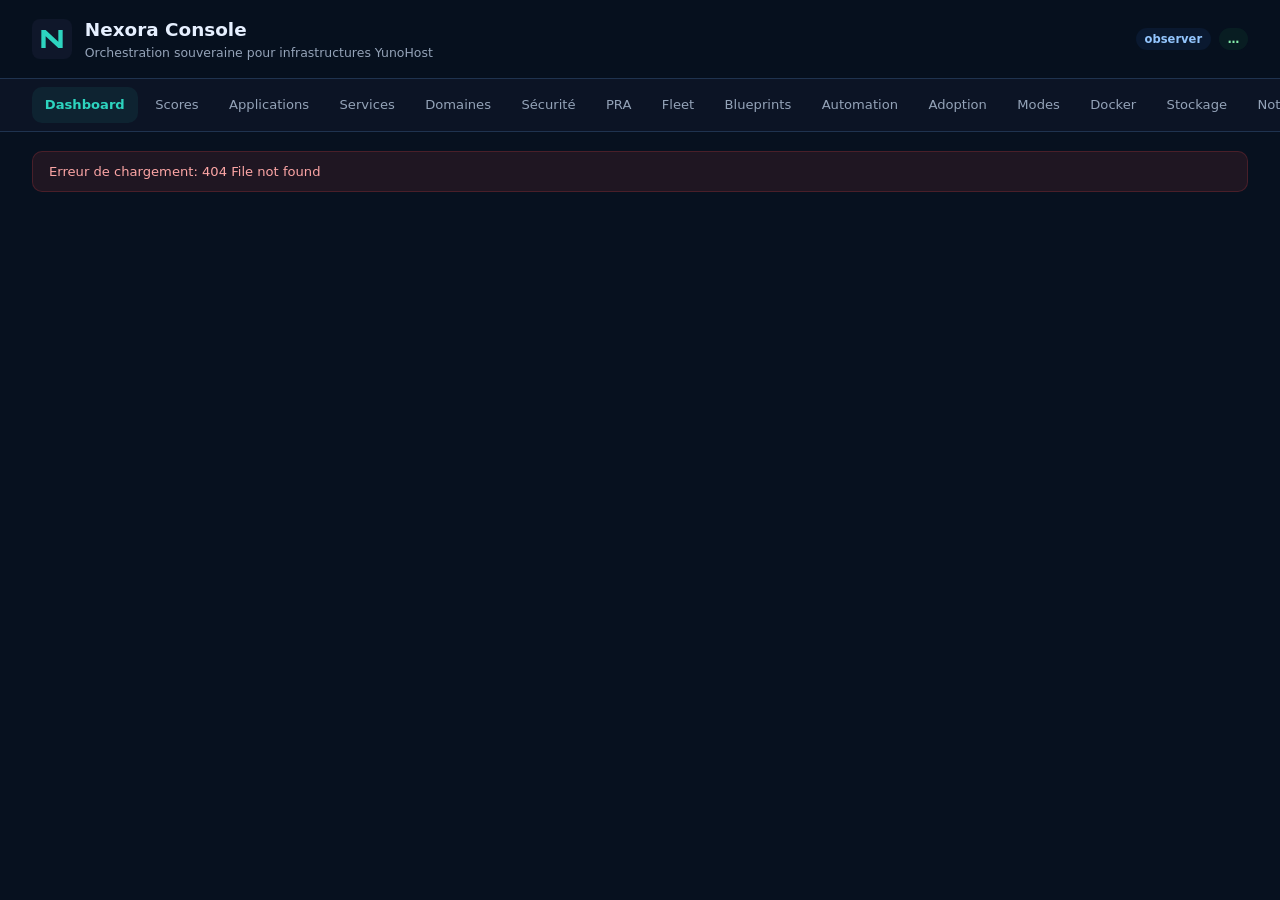
==== apps/console/index.html @ a66ff5f0 "Initial commit: nexora-saas Layer C control plane with SaaS operations" ====
<!doctype html>
<html lang="fr">
<head>
  <meta charset="utf-8"/>
  <meta http-equiv="X-UA-Compatible" content="IE=edge"/>
  <meta name="viewport" content="width=device-width,initial-scale=1"/>
  <link rel="icon" type="image/svg+xml" href="./assets/favicon.svg"/>
  <title>Nexora Console</title>
  <link rel="stylesheet" href="./styles.css"/>
</head>
<body>
  <a class="nx-skip-link" href="#main-content" tabindex="0">Aller au contenu principal</a>

  <header>
    <div class="brand">
      <img src="./assets/nexora-mark.svg" alt="Nexora" class="logo"/>
      <div><h1>Nexora Console</h1><p>Orchestration souveraine pour infrastructures YunoHost</p></div>
    </div>
    <div class="header-right">
      <span class="nx-badge nx-badge-info" id="profile-badge" role="status" aria-label="Mode actuel">observer</span>
      <span class="nx-badge nx-badge-success" id="health-badge" role="status" aria-label="Statut de sant&eacute;">…</span>
    </div>
  </header>

  <nav id="main-nav" class="nx-nav" role="navigation" aria-label="Navigation principale">
    <a href="#dashboard" data-section="dashboard" class="active" role="link" tabindex="0">Dashboard</a>
    <a href="#scores" data-section="scores" role="link" tabindex="0">Scores</a>
    <a href="#apps" data-section="apps" role="link" tabindex="0">Applications</a>
    <a href="#services" data-section="services" role="link" tabindex="0">Services</a>
    <a href="#domains" data-section="domains" role="link" tabindex="0">Domaines</a>
    <a href="#security" data-section="security" role="link" tabindex="0">S&eacute;curit&eacute;</a>
    <a href="#pra" data-section="pra" role="link" tabindex="0">PRA</a>
    <a href="#fleet" data-section="fleet" role="link" tabindex="0">Fleet</a>
    <a href="#blueprints" data-section="blueprints" role="link" tabindex="0">Blueprints</a>
    <a href="#automation" data-section="automation" role="link" tabindex="0">Automation</a>
    <a href="#adoption" data-section="adoption" role="link" tabindex="0">Adoption</a>
    <a href="#modes" data-section="modes" role="link" tabindex="0">Modes</a>
    <a href="#docker" data-section="docker" role="link" tabindex="0">Docker</a>
    <a href="#storage" data-section="storage" role="link" tabindex="0">Stockage</a>
    <a href="#notifications" data-section="notifications" role="link" tabindex="0">Notifications</a>
    <a href="#hooks" data-section="hooks" role="link" tabindex="0">Hooks</a>
    <a href="#governance" data-section="governance" role="link" tabindex="0">Gouvernance</a>
    <a href="#sla-tracking" data-section="sla-tracking" role="link" tabindex="0">SLA</a>
  </nav>

  <main id="main-content" role="main" aria-live="polite">
    <!-- Sections are rendered dynamically by the NexoraConsole controller -->
  </main>

  <!-- Modal container -->
  <div id="nx-modal-root"></div>

  <script type="module" src="./app.js"></script>
</body>
</html>
---- apps/console/styles.css ----
/* ══════════════════════════════════════════════════════════════
   Nexora Console — Design System
   Dark theme default, WCAG AA contrast, responsive
   ══════════════════════════════════════════════════════════════ */

/* ── Design Tokens ── */
:root {
  /* Colors - core */
  --bg:         #07111f;
  --bg-raised:  #0b1628;
  --fg:         #e6f0ff;
  --fg-dim:     #cbd5e1;
  --muted:      #94a3b8;
  --card:       #0f172a;
  --card-hover: #131d32;
  --border:     #1f334f;
  --border-dim: #162240;
  --overlay:    rgba(0, 0, 0, .7);

  /* Colors - accent */
  --accent:     #2dd4bf;
  --accent-dim: #14b8a6;
  --accent-bg:  rgba(45, 212, 191, .08);

  /* Colors - semantic */
  --green:   #22c55e;
  --yellow:  #eab308;
  --orange:  #f97316;
  --red:     #ef4444;
  --blue:    #3b82f6;
  --purple:  #8b5cf6;

  --success-bg:  rgba(34, 197, 94, .08);
  --success-bd:  rgba(34, 197, 94, .15);
  --success-fg:  #86efac;
  --warning-bg:  rgba(234, 179, 8, .08);
  --warning-bd:  rgba(234, 179, 8, .15);
  --warning-fg:  #fde68a;
  --danger-bg:   rgba(239, 68, 68, .1);
  --danger-bd:   rgba(239, 68, 68, .2);
  --danger-fg:   #fca5a5;
  --info-bg:     rgba(59, 130, 246, .08);
  --info-bd:     rgba(59, 130, 246, .15);
  --info-fg:     #93c5fd;

  /* Spacing */
  --sp-xs: .25rem;
  --sp-sm: .5rem;
  --sp-md: 1rem;
  --sp-lg: 1.5rem;
  --sp-xl: 2rem;

  /* Typography */
  --font-sans: Inter, system-ui, -apple-system, sans-serif;
  --font-mono: 'JetBrains Mono', 'Fira Code', ui-monospace, monospace;
  --text-xs:  .72rem;
  --text-sm:  .82rem;
  --text-md:  .92rem;
  --text-lg:  1.15rem;
  --text-xl:  1.5rem;
  --text-2xl: 2rem;
  --text-3xl: 2.5rem;
  --lh:       1.5;

  /* Borders / Radius */
  --radius:    16px;
  --radius-sm: 10px;
  --radius-xs: 6px;
  --radius-full: 9999px;

  /* Shadows */
  --shadow-sm:  0 1px 2px rgba(0,0,0,.3);
  --shadow-md:  0 4px 12px rgba(0,0,0,.4);
  --shadow-lg:  0 8px 24px rgba(0,0,0,.5);

  /* Transitions */
  --ease: .15s ease;
  --ease-slow: .3s ease;

  /* Z-index layers */
  --z-nav:     100;
  --z-modal:   1000;
  --z-overlay: 999;
  --z-toast:   1100;
}

/* ── Reset ── */
*, *::before, *::after { box-sizing: border-box; margin: 0; padding: 0; }
body {
  font-family: var(--font-sans);
  background: var(--bg);
  color: var(--fg);
  font-size: var(--text-sm);
  line-height: var(--lh);
  min-height: 100vh;
  -webkit-font-smoothing: antialiased;
}

/* ── Skip link (accessibility) ── */
.nx-skip-link {
  position: absolute;
  top: -100%;
  left: var(--sp-md);
  background: var(--accent);
  color: #062018;
  padding: var(--sp-sm) var(--sp-md);
  border-radius: var(--radius-sm);
  font-weight: 600;
  z-index: var(--z-toast);
  text-decoration: none;
}
.nx-skip-link:focus {
  top: var(--sp-md);
}

/* ── Header ── */
header {
  padding: var(--sp-md) var(--sp-xl);
  border-bottom: 1px solid var(--border);
  background: rgba(7, 17, 31, .92);
  position: sticky;
  top: 0;
  z-index: var(--z-nav);
  backdrop-filter: blur(12px);
  display: flex;
  justify-content: space-between;
  align-items: center;
}
.brand { display: flex; gap: .8rem; align-items: center; }
.logo { width: 40px; height: 40px; }
.brand h1 { font-size: var(--text-lg); font-weight: 600; }
.brand p { font-size: .78rem; color: var(--muted); }
.header-right { display: flex; gap: var(--sp-sm); align-items: center; }

/* ── Navigation (.nx-nav) ── */
.nx-nav {
  display: flex;
  gap: .3rem;
  padding: var(--sp-sm) var(--sp-xl);
  border-bottom: 1px solid var(--border);
  background: rgba(15, 23, 42, .6);
  overflow-x: auto;
}
.nx-nav a {
  background: none;
  border: none;
  color: var(--muted);
  padding: var(--sp-sm) .8rem;
  border-radius: var(--radius-sm);
  cursor: pointer;
  font-size: var(--text-sm);
  white-space: nowrap;
  transition: all var(--ease);
  text-decoration: none;
  font-family: inherit;
  display: inline-block;
}
.nx-nav a:hover,
.nx-nav a:focus-visible {
  color: var(--fg);
  background: rgba(255, 255, 255, .04);
  outline: none;
}
.nx-nav a.active {
  color: var(--accent);
  background: var(--accent-bg);
  font-weight: 600;
}
.nx-nav a:focus-visible {
  box-shadow: 0 0 0 2px var(--accent);
}

/* ── Layout ── */
main {
  padding: 1.2rem var(--sp-xl) 3rem;
  max-width: 1400px;
  margin: 0 auto;
}
.section { display: none; }
.section.active { display: block; animation: nx-fade-in .2s ease; }
@keyframes nx-fade-in { from { opacity: 0; transform: translateY(4px); } to { opacity: 1; transform: translateY(0); } }

/* ── Grid / Flex / Stack utilities ── */
.nx-grid { display: grid; gap: var(--sp-md); }
.nx-grid-2 { grid-template-columns: repeat(2, 1fr); }
.nx-grid-3 { grid-template-columns: repeat(3, 1fr); }
.nx-grid-4 { grid-template-columns: repeat(4, 1fr); }
.nx-flex { display: flex; gap: var(--sp-md); align-items: center; }
.nx-flex-wrap { flex-wrap: wrap; }
.nx-stack { display: flex; flex-direction: column; gap: var(--sp-md); }

/* Legacy grid compat */
.grid { display: grid; gap: var(--sp-md); }
.grid-2 { grid-template-columns: 1fr 1fr; }
.grid-3 { grid-template-columns: repeat(3, 1fr); }
.grid-4 { grid-template-columns: repeat(4, 1fr); }

@media (max-width: 1100px) {
  .nx-grid-4, .grid-4 { grid-template-columns: 1fr 1fr; }
}
@media (max-width: 768px) {
  .nx-grid-2, .nx-grid-3, .nx-grid-4,
  .grid-2, .grid-3, .grid-4 { grid-template-columns: 1fr; }
  .nx-nav { padding: var(--sp-sm) var(--sp-md); }
  main { padding: var(--sp-md); }
  header { padding: var(--sp-md); }
}

/* ── Card (.nx-card) ── */
.nx-card, .card {
  background: rgba(15, 23, 42, .85);
  border: 1px solid var(--border);
  border-radius: var(--radius);
  padding: 1.2rem;
  transition: border-color var(--ease);
}
.nx-card:hover { border-color: var(--border-dim); }
.nx-card-header, .card-header {
  display: flex;
  justify-content: space-between;
  align-items: center;
  margin-bottom: .8rem;
}
.nx-card h3, .card h3 { font-size: var(--text-md); font-weight: 600; }
.nx-card-label, .card-label {
  font-size: var(--text-xs);
  color: var(--muted);
  text-transform: uppercase;
  letter-spacing: .04em;
}

/* ── Stat card (.nx-stat-card) ── */
.nx-stat-card {
  background: rgba(15, 23, 42, .85);
  border: 1px solid var(--border);
  border-radius: var(--radius);
  padding: 1.2rem;
  text-align: center;
  position: relative;
  overflow: hidden;
}
.nx-stat-card .nx-stat-indicator {
  position: absolute;
  top: 0;
  left: 0;
  right: 0;
  height: 3px;
}
.nx-stat-card .nx-stat-value {
  font-size: var(--text-2xl);
  font-weight: 700;
  color: var(--accent);
}
.nx-stat-card .nx-stat-title {
  font-size: var(--text-xs);
  color: var(--muted);
  margin-top: .2rem;
  text-transform: uppercase;
  letter-spacing: .04em;
}
.nx-stat-card .nx-stat-subtitle {
  font-size: var(--text-xs);
  color: var(--muted);
  margin-top: .15rem;
}

/* Legacy stat compat */
.stat { text-align: center; padding: .8rem; }
.stat-value { font-size: var(--text-2xl); font-weight: 700; color: var(--accent); }
.stat-label { font-size: .75rem; color: var(--muted); margin-top: .2rem; }

/* ── Badge (.nx-badge) ── */
.nx-badge, .badge {
  display: inline-flex;
  align-items: center;
  padding: .2rem .55rem;
  border-radius: var(--radius-full);
  font-size: var(--text-xs);
  font-weight: 600;
  line-height: 1.4;
  white-space: nowrap;
}
.nx-badge-success, .badge-ok {
  background: var(--success-bg);
  color: var(--success-fg);
}
.nx-badge-warning {
  background: var(--warning-bg);
  color: var(--warning-fg);
}
.nx-badge-danger {
  background: var(--danger-bg);
  color: var(--danger-fg);
}
.nx-badge-info, .badge-observer {
  background: var(--info-bg);
  color: var(--info-fg);
}
.nx-badge-neutral {
  background: rgba(148, 163, 184, .1);
  color: var(--muted);
}

/* ── Data Table (.nx-table) ── */
.nx-table, .data-table {
  width: 100%;
  border-collapse: collapse;
  font-size: var(--text-sm);
}
.nx-table th, .data-table th {
  text-align: left;
  padding: var(--sp-sm);
  color: var(--muted);
  font-weight: 500;
  border-bottom: 1px solid var(--border);
  font-size: var(--text-xs);
  text-transform: uppercase;
  letter-spacing: .04em;
  user-select: none;
}
.nx-table th[aria-sort] { cursor: pointer; }
.nx-table th[aria-sort]:hover { color: var(--fg); }
.nx-table th[aria-sort]::after { content: ' \2195'; font-size: .7em; opacity: .5; }
.nx-table th[aria-sort="ascending"]::after { content: ' \2191'; opacity: 1; }
.nx-table th[aria-sort="descending"]::after { content: ' \2193'; opacity: 1; }
.nx-table td, .data-table td {
  padding: var(--sp-sm);
  border-bottom: 1px solid rgba(255, 255, 255, .03);
}
.nx-table tr:hover td { background: rgba(255, 255, 255, .02); }
.nx-table caption {
  caption-side: bottom;
  text-align: left;
  padding: var(--sp-sm);
  font-size: var(--text-xs);
  color: var(--muted);
}

/* ── Score Gauge (.nx-gauge) ── */
.nx-gauge {
  display: flex;
  flex-direction: column;
  align-items: center;
  padding: 1.2rem;
}
.nx-gauge-ring {
  position: relative;
  width: 100px;
  height: 100px;
  margin-bottom: .6rem;
}
.nx-gauge-ring svg {
  width: 100%;
  height: 100%;
  transform: rotate(-90deg);
}
.nx-gauge-ring circle { fill: none; stroke-width: 8; }
.nx-gauge-ring .nx-gauge-bg { stroke: var(--border); }
.nx-gauge-ring .nx-gauge-fg { stroke-linecap: round; transition: stroke-dashoffset .8s ease; }
.nx-gauge-value {
  position: absolute;
  inset: 0;
  display: flex;
  align-items: center;
  justify-content: center;
  font-size: var(--text-xl);
  font-weight: 700;
}
.nx-gauge-label {
  font-size: var(--text-xs);
  color: var(--muted);
  text-transform: uppercase;
  letter-spacing: .04em;
  margin-top: .3rem;
}

/* Legacy gauge compat */
.score-ring { position: relative; width: 100px; height: 100px; margin: 0 auto .6rem; }
.score-ring svg { width: 100%; height: 100%; transform: rotate(-90deg); }
.score-ring circle { fill: none; stroke-width: 8; }
.score-ring .bg { stroke: var(--border); }
.score-ring .fg { stroke-linecap: round; transition: stroke-dashoffset .8s ease; }
.score-value { position: absolute; inset: 0; display: flex; align-items: center; justify-content: center; font-size: var(--text-xl); font-weight: 700; }
.score-grade { text-align: center; font-size: .85rem; font-weight: 600; }

/* ── Alert (.nx-alert) ── */
.nx-alert, .alert {
  padding: .6rem var(--sp-md);
  border-radius: var(--radius-sm);
  font-size: var(--text-sm);
  margin-bottom: var(--sp-sm);
  display: flex;
  align-items: flex-start;
  gap: var(--sp-sm);
}
.nx-alert-success, .alert-success {
  background: var(--success-bg);
  border: 1px solid var(--success-bd);
  color: var(--success-fg);
}
.nx-alert-warning, .alert-warning {
  background: var(--warning-bg);
  border: 1px solid var(--warning-bd);
  color: var(--warning-fg);
}
.nx-alert-danger, .alert-critical {
  background: var(--danger-bg);
  border: 1px solid var(--danger-bd);
  color: var(--danger-fg);
}
.nx-alert-info, .alert-info {
  background: var(--info-bg);
  border: 1px solid var(--info-bd);
  color: var(--info-fg);
}
.nx-alert-content { flex: 1; }
.nx-alert-dismiss {
  background: none;
  border: none;
  color: inherit;
  cursor: pointer;
  font-size: 1.1rem;
  line-height: 1;
  opacity: .7;
  padding: 0;
}
.nx-alert-dismiss:hover { opacity: 1; }

/* ── Modal (.nx-modal) ── */
.nx-modal-overlay {
  position: fixed;
  inset: 0;
  background: var(--overlay);
  display: flex;
  align-items: center;
  justify-content: center;
  z-index: var(--z-modal);
  backdrop-filter: blur(4px);
  animation: nx-fade-in .15s ease;
}
.nx-modal {
  background: var(--card);
  border: 1px solid var(--border);
  border-radius: var(--radius);
  padding: var(--sp-xl);
  max-width: 540px;
  width: 90%;
  max-height: 85vh;
  overflow-y: auto;
  box-shadow: var(--shadow-lg);
}
.nx-modal-header {
  display: flex;
  justify-content: space-between;
  align-items: center;
  margin-bottom: var(--sp-md);
}
.nx-modal-header h3 { font-size: var(--text-lg); font-weight: 600; }
.nx-modal-close {
  background: none;
  border: none;
  color: var(--muted);
  font-size: 1.3rem;
  cursor: pointer;
  padding: var(--sp-xs);
  line-height: 1;
  border-radius: var(--radius-xs);
}
.nx-modal-close:hover { color: var(--fg); background: rgba(255,255,255,.05); }
.nx-modal-close:focus-visible { box-shadow: 0 0 0 2px var(--accent); outline: none; }
.nx-modal-body { margin-bottom: var(--sp-lg); }
.nx-modal-actions {
  display: flex;
  justify-content: flex-end;
  gap: var(--sp-sm);
}

/* ── Tabs (.nx-tabs) ── */
.nx-tabs {
  display: flex;
  gap: 0;
  border-bottom: 1px solid var(--border);
  margin-bottom: var(--sp-md);
}
.nx-tab {
  background: none;
  border: none;
  border-bottom: 2px solid transparent;
  color: var(--muted);
  padding: var(--sp-sm) var(--sp-md);
  font-size: var(--text-sm);
  font-family: inherit;
  cursor: pointer;
  transition: all var(--ease);
  white-space: nowrap;
}
.nx-tab:hover { color: var(--fg); }
.nx-tab:focus-visible { outline: none; box-shadow: 0 0 0 2px var(--accent) inset; }
.nx-tab.active, .nx-tab[aria-selected="true"] {
  color: var(--accent);
  border-bottom-color: var(--accent);
  font-weight: 600;
}

/* ── Loader (.nx-loader) ── */
.nx-loader {
  display: flex;
  align-items: center;
  justify-content: center;
  padding: var(--sp-xl);
}
.nx-loader-spinner {
  width: 32px;
  height: 32px;
  border: 3px solid var(--border);
  border-top-color: var(--accent);
  border-radius: 50%;
  animation: nx-spin .8s linear infinite;
}
@keyframes nx-spin { to { transform: rotate(360deg); } }
.nx-loader-text {
  margin-left: var(--sp-sm);
  color: var(--muted);
  font-size: var(--text-sm);
}

/* ── Empty State (.nx-empty) ── */
.nx-empty {
  display: flex;
  flex-direction: column;
  align-items: center;
  justify-content: center;
  padding: var(--sp-xl) var(--sp-md);
  color: var(--muted);
  text-align: center;
}
.nx-empty-icon {
  font-size: 2.5rem;
  margin-bottom: var(--sp-sm);
  opacity: .5;
}
.nx-empty-message {
  font-size: var(--text-sm);
}

/* ── Buttons (.nx-btn) ── */
.nx-btn, .btn {
  background: var(--accent);
  color: #062018;
  border: none;
  border-radius: var(--radius-sm);
  padding: .55rem var(--sp-md);
  font-weight: 600;
  cursor: pointer;
  font-size: var(--text-sm);
  font-family: inherit;
  transition: all var(--ease);
  display: inline-flex;
  align-items: center;
  gap: var(--sp-xs);
}
.nx-btn:hover, .btn:hover { background: var(--accent-dim); }
.nx-btn:focus-visible, .btn:focus-visible { outline: none; box-shadow: 0 0 0 2px var(--accent), 0 0 0 4px var(--bg); }
.nx-btn:disabled { opacity: .5; cursor: not-allowed; }
.nx-btn-outline, .btn-outline {
  background: none;
  border: 1px solid var(--border);
  color: var(--fg);
}
.nx-btn-outline:hover, .btn-outline:hover {
  border-color: var(--accent);
  color: var(--accent);
}
.nx-btn-danger {
  background: var(--red);
  color: #fff;
}
.nx-btn-danger:hover { background: #dc2626; }
.nx-btn-sm { padding: .35rem .7rem; font-size: var(--text-xs); }
.nx-btn-icon {
  background: none;
  border: none;
  color: var(--muted);
  cursor: pointer;
  padding: var(--sp-xs);
  border-radius: var(--radius-xs);
  font-size: var(--text-md);
}
.nx-btn-icon:hover { color: var(--fg); background: rgba(255,255,255,.05); }

/* ── Forms ── */
.nx-input, .input {
  background: rgba(11, 18, 32, .8);
  color: var(--fg);
  border: 1px solid var(--border);
  border-radius: var(--radius-sm);
  padding: .55rem .8rem;
  font-size: var(--text-sm);
  font-family: inherit;
  transition: border-color var(--ease);
}
.nx-input:focus, .input:focus {
  outline: none;
  border-color: var(--accent);
  box-shadow: 0 0 0 2px rgba(45, 212, 191, .15);
}
.nx-select, select.input {
  appearance: none;
  background-image: url("data:image/svg+xml,%3Csvg xmlns='http://www.w3.org/2000/svg' width='12' height='12' viewBox='0 0 12 12'%3E%3Cpath fill='%2394a3b8' d='M2 4l4 4 4-4'/%3E%3C/svg%3E");
  background-repeat: no-repeat;
  background-position: right .6rem center;
  padding-right: 2rem;
  cursor: pointer;
}
.nx-select option, select.input option { background: var(--card); color: var(--fg); }
.form-row, .nx-form-row {
  display: flex;
  gap: var(--sp-sm);
  flex-wrap: wrap;
  margin: var(--sp-sm) 0;
}
.nx-input-grow { flex: 1; }
.nx-text-muted { color: var(--muted); }
.nx-text-xs { font-size: var(--text-xs); }
.nx-text-sm { font-size: var(--text-sm); }
.nx-text-3xl { font-size: var(--text-3xl); }
.nx-text-center { text-align: center; }
.nx-w-full { width: 100%; }
.nx-mb-sm { margin-bottom: var(--sp-sm); }
.nx-mb-md { margin-bottom: var(--sp-md); }
.nx-label {
  display: block;
  font-size: var(--text-xs);
  color: var(--muted);
  margin-bottom: var(--sp-xs);
}
.nx-helper {
  color: var(--muted);
  font-size: var(--text-sm);
  margin: var(--sp-sm) 0 var(--sp-md);
}
.nx-card-center-padded {
  text-align: center;
  padding: var(--sp-xl);
}
.nx-capabilities-wrap {
  display: flex;
  flex-wrap: wrap;
  gap: var(--sp-xs);
  margin-top: var(--sp-md);
  justify-content: center;
}

/* ── Lists ── */
.item-list { list-style: none; padding: 0; }
.item-list li {
  padding: var(--sp-sm) 0;
  border-bottom: 1px solid rgba(255, 255, 255, .04);
  display: flex;
  justify-content: space-between;
  align-items: center;
  font-size: var(--text-sm);
}
.item-list li:last-child { border: none; }

/* ── Status dots ── */
.status-dot {
  width: 8px;
  height: 8px;
  border-radius: 50%;
  display: inline-block;
  margin-right: .4rem;
  flex-shrink: 0;
}
.status-running, .nx-success .status-dot { background: var(--green); }
.status-stopped, .nx-danger .status-dot  { background: var(--red); }
.status-warning, .nx-warning .status-dot { background: var(--yellow); }

/* ── Status variant helpers ── */
.nx-success { color: var(--green); }
.nx-warning { color: var(--yellow); }
.nx-danger  { color: var(--red); }
.nx-info    { color: var(--blue); }

/* ── Topology tree ── */
.nx-tree { font-family: var(--font-mono); font-size: var(--text-sm); line-height: 1.8; white-space: pre; color: var(--fg-dim); }
.nx-tree-node { color: var(--accent); font-weight: 600; }
.nx-tree-leaf { color: var(--fg-dim); }

/* ── Pre / Code ── */
pre, .nx-pre {
  white-space: pre-wrap;
  word-break: break-word;
  color: #dbeafe;
  font-size: var(--text-sm);
  font-family: var(--font-mono);
  background: rgba(0, 0, 0, .2);
  padding: .8rem;
  border-radius: var(--radius-sm);
  margin-top: var(--sp-sm);
  max-height: 400px;
  overflow-y: auto;
}
code {
  font-family: var(--font-mono);
  font-size: .9em;
  background: rgba(0, 0, 0, .2);
  padding: .1em .3em;
  border-radius: var(--radius-xs);
}

/* ── Spacing utilities ── */
.mt { margin-top: var(--sp-md); }
.mb { margin-bottom: var(--sp-md); }
.mt-lg { margin-top: var(--sp-lg); }
.mb-lg { margin-bottom: var(--sp-lg); }
.hidden { display: none; }
.loading { color: var(--muted); font-style: italic; }

/* ── Error state with retry ── */
.nx-error {
  display: flex;
  flex-direction: column;
  align-items: center;
  gap: var(--sp-sm);
  padding: var(--sp-xl);
  text-align: center;
}
.nx-error-message { color: var(--danger-fg); font-size: var(--text-sm); }
.nx-error-retry { margin-top: var(--sp-sm); }

/* ── Section heading ── */
.nx-section-title {
  font-size: var(--text-lg);
  font-weight: 600;
  margin-bottom: var(--sp-md);
}

/* ── Token prompt (auth modal) ── */
.nx-token-overlay {
  position: fixed;
  inset: 0;
  background: var(--overlay);
  display: flex;
  align-items: center;
  justify-content: center;
  z-index: var(--z-modal);
  backdrop-filter: blur(4px);
}
.nx-token-dialog {
  background: var(--card);
  border: 1px solid var(--border);
  border-radius: var(--radius);
  padding: var(--sp-xl);
  max-width: 420px;
  width: 90%;
}

/* ── Lifecycle action buttons ── */
.nx-actions { display: flex; gap: var(--sp-xs); flex-wrap: wrap; }
.nx-actions .nx-btn-sm { font-size: .7rem; padding: .25rem .5rem; }

/* ── Enrollment token list ── */
.nx-token-item {
  display: flex;
  align-items: center;
  justify-content: space-between;
  padding: var(--sp-sm) var(--sp-md);
  border-bottom: 1px solid rgba(255,255,255,.04);
}
.nx-token-item:last-child { border: none; }

/* ── Focus visible outline (accessibility) ── */
:focus-visible {
  outline: 2px solid var(--accent);
  outline-offset: 2px;
}
button:focus-visible, a:focus-visible, input:focus-visible, select:focus-visible {
  outline: 2px solid var(--accent);
  outline-offset: 2px;
}
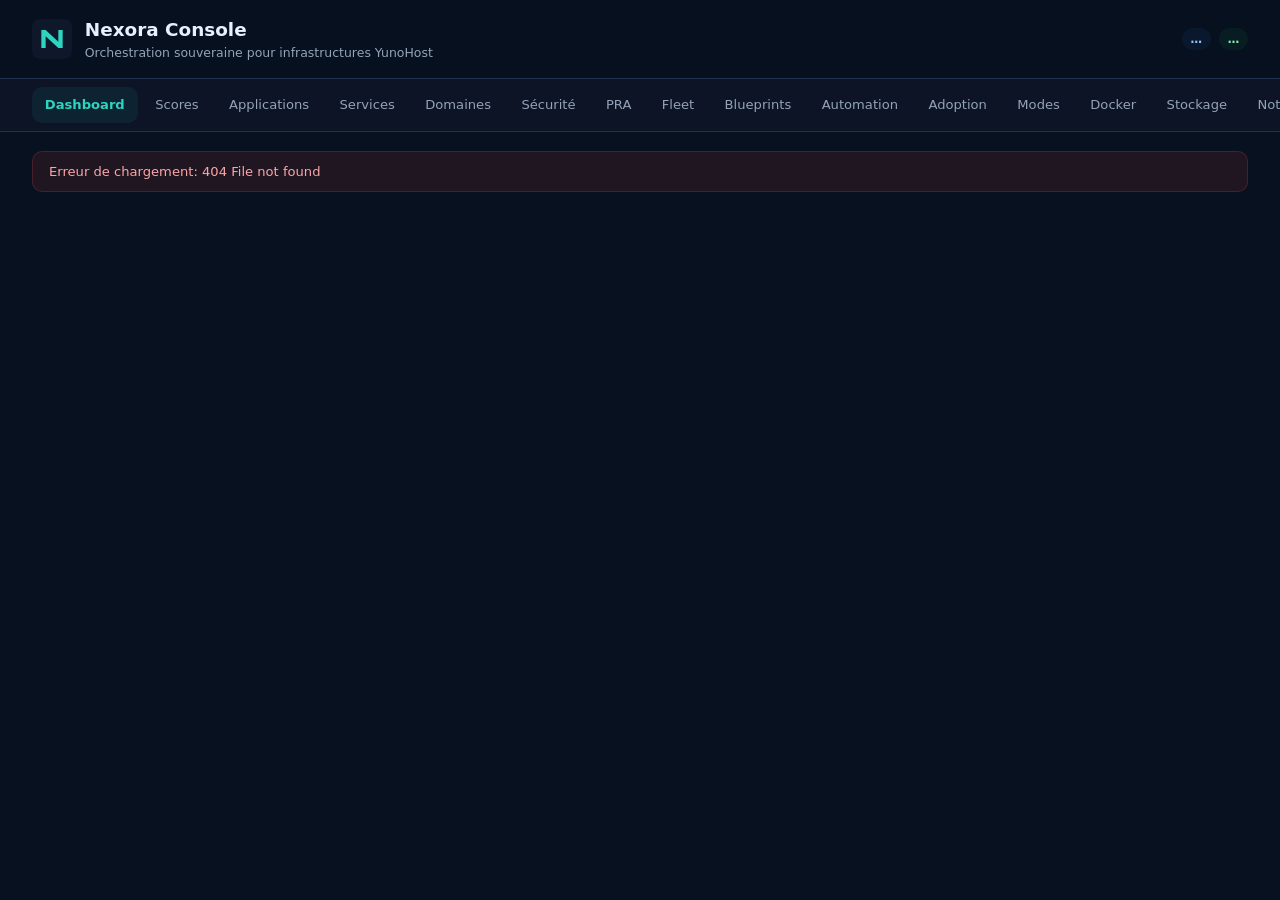
==== commit 5547988a: "Implement SaaS subscription management module with CRUD operations for organizations and subscriptio" ====
--- a/apps/console/index.html
+++ b/apps/console/index.html
@@ -17,7 +17,7 @@
       <div><h1>Nexora Console</h1><p>Orchestration souveraine pour infrastructures YunoHost</p></div>
     </div>
     <div class="header-right">
-      <span class="nx-badge nx-badge-info" id="profile-badge" role="status" aria-label="Mode actuel">observer</span>
+      <span class="nx-badge nx-badge-info" id="profile-badge" role="status" aria-label="Mode actuel">…</span>
       <span class="nx-badge nx-badge-success" id="health-badge" role="status" aria-label="Statut de sant&eacute;">…</span>
     </div>
   </header>
@@ -41,6 +41,8 @@
     <a href="#hooks" data-section="hooks" role="link" tabindex="0">Hooks</a>
     <a href="#governance" data-section="governance" role="link" tabindex="0">Gouvernance</a>
     <a href="#sla-tracking" data-section="sla-tracking" role="link" tabindex="0">SLA</a>
+    <a href="#subscription" data-section="subscription" role="link" tabindex="0">Souscription</a>
+    <a href="#provisioning" data-section="provisioning" role="link" tabindex="0">Provisioning</a>
   </nav>
 
   <main id="main-content" role="main" aria-live="polite">
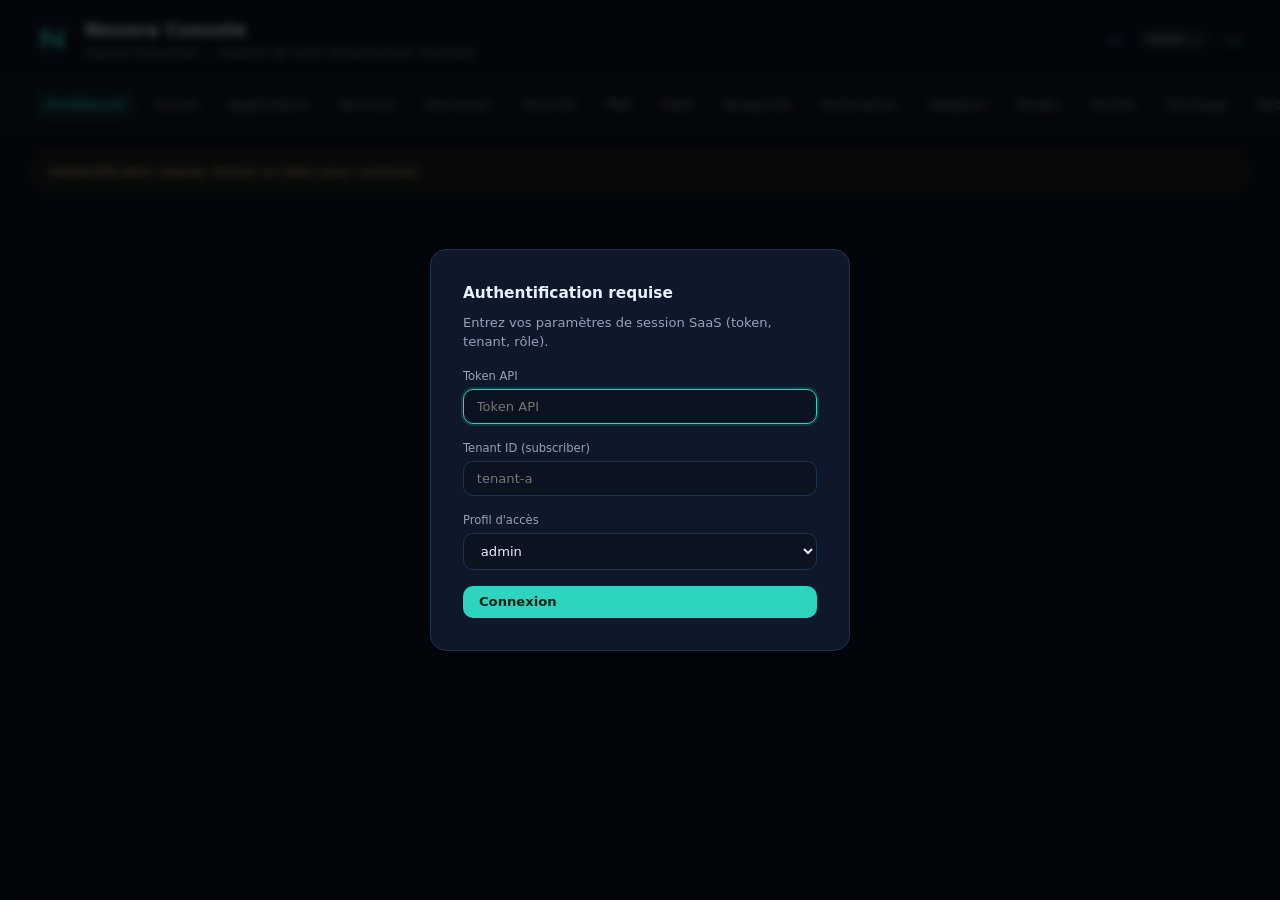
==== commit 2f0a407f: "Implement failover state persistence and management - Added functions to load and save failover stat" ====
--- a/apps/console/index.html
+++ b/apps/console/index.html
@@ -5,7 +5,7 @@
   <meta http-equiv="X-UA-Compatible" content="IE=edge"/>
   <meta name="viewport" content="width=device-width,initial-scale=1"/>
   <link rel="icon" type="image/svg+xml" href="./assets/favicon.svg"/>
-  <title>Nexora Console</title>
+  <title>Nexora Console — Subscriber</title>
   <link rel="stylesheet" href="./styles.css"/>
 </head>
 <body>
@@ -14,10 +14,11 @@
   <header>
     <div class="brand">
       <img src="./assets/nexora-mark.svg" alt="Nexora" class="logo"/>
-      <div><h1>Nexora Console</h1><p>Orchestration souveraine pour infrastructures YunoHost</p></div>
+      <div><h1>Nexora Console</h1><p>Espace Subscriber — Gestion de votre infrastructure YunoHost</p></div>
     </div>
     <div class="header-right">
       <span class="nx-badge nx-badge-info" id="profile-badge" role="status" aria-label="Mode actuel">…</span>
+      <span class="nx-badge nx-badge-neutral" id="runtime-mode-badge" role="status" aria-label="Mode runtime">mode: …</span>
       <span class="nx-badge nx-badge-success" id="health-badge" role="status" aria-label="Statut de sant&eacute;">…</span>
     </div>
   </header>
@@ -43,6 +44,10 @@
     <a href="#sla-tracking" data-section="sla-tracking" role="link" tabindex="0">SLA</a>
     <a href="#subscription" data-section="subscription" role="link" tabindex="0">Souscription</a>
     <a href="#provisioning" data-section="provisioning" role="link" tabindex="0">Provisioning</a>
+    <a href="#settings" data-section="settings" role="link" tabindex="0">Settings</a>
+    <a href="#catalog" data-section="catalog" role="link" tabindex="0">Catalogue YNH</a>
+    <a href="#failover" data-section="failover" role="link" tabindex="0">Failover</a>
+    <a href="#migration" data-section="migration" role="link" tabindex="0">Migration</a>
   </nav>
 
   <main id="main-content" role="main" aria-live="polite">
